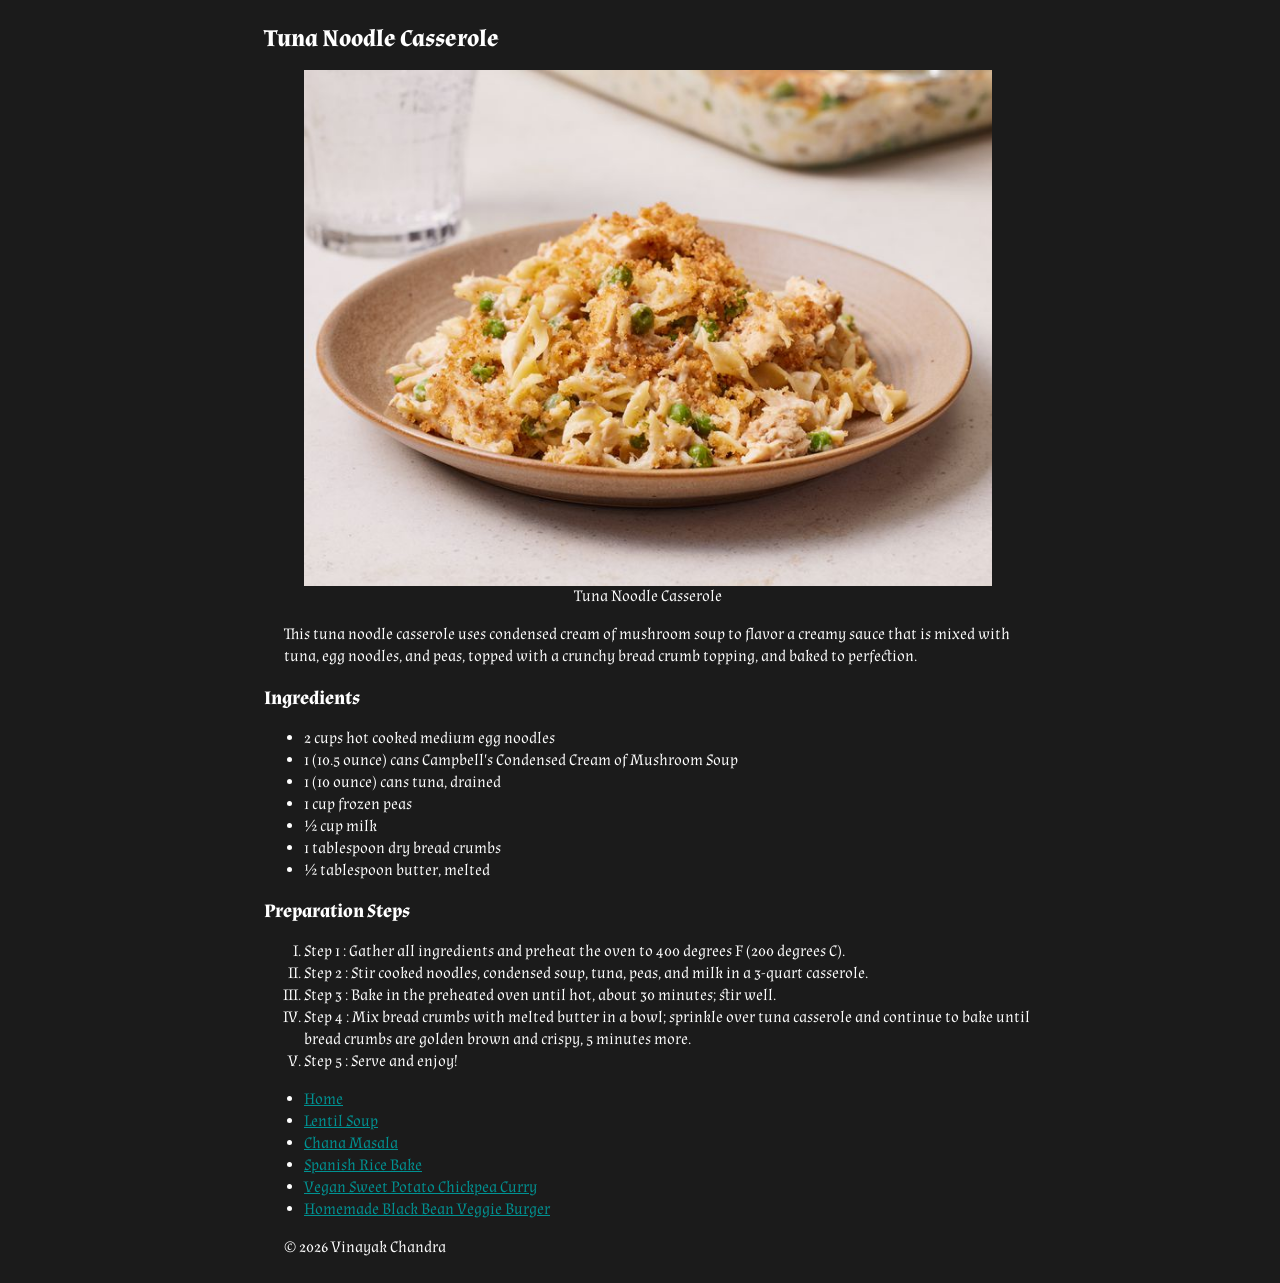
==== recipes/1-tuna-noodle-casserole.html @ 95a4cc54 "Project complete, worst commit history ever. I forgot to commit literally for anyone seeing this com" ====
<!doctype html>
<html lang="en">
  <head>
    <meta charset="UTF-8" />
    <meta name="viewport" content="width=device-width, initial-scale=1.0" />
    <link rel="stylesheet" href="../style.css" />
    <title>Tuna Noodle Casserole - Recipes App</title>
  </head>
  <body>
    <div class="container">
      <header>
        <h2>Tuna Noodle Casserole</h2>
      </header>
      <main>
        <figure>
          <img
            src="../assets/images/1-tuna-noodle-casserole.jpg"
            alt="An Image Of The Dish TUNA NOODLE CASSEROLE"
          />
          <figcaption>Tuna Noodle Casserole</figcaption>
        </figure>

        <p>
          This tuna noodle casserole uses condensed cream of mushroom soup to
          flavor a creamy sauce that is mixed with tuna, egg noodles, and peas,
          topped with a crunchy bread crumb topping, and baked to perfection.
        </p>

        <h3>Ingredients</h3>
        <ul>
          <li>2 cups hot cooked medium egg noodles</li>
          <li>
            1 (10.5 ounce) cans Campbell's Condensed Cream of Mushroom Soup
          </li>
          <li>1 (10 ounce) cans tuna, drained</li>
          <li>1 cup frozen peas</li>
          <li>½ cup milk</li>
          <li>1 tablespoon dry bread crumbs</li>
          <li>½ tablespoon butter, melted</li>
        </ul>

        <h3>Preparation Steps</h3>
        <ol>
          <li>
            Step 1 : Gather all ingredients and preheat the oven to 400 degrees
            F (200 degrees C).
          </li>
          <li>
            Step 2 : Stir cooked noodles, condensed soup, tuna, peas, and milk
            in a 3-quart casserole.
          </li>
          <li>
            Step 3 : Bake in the preheated oven until hot, about 30 minutes;
            stir well.
          </li>
          <li>
            Step 4 : Mix bread crumbs with melted butter in a bowl; sprinkle
            over tuna casserole and continue to bake until bread crumbs are
            golden brown and crispy, 5 minutes more.
          </li>
          <li>Step 5 : Serve and enjoy!</li>
        </ol>
      </main>

      <footer>
        <ul>
          <li>
            <a href="../index.html">Home</a>
          </li>
          <li><a href="./2-lentil-soup.html">Lentil Soup</a></li>
          <li><a href="./3-chana-masala.html">Chana Masala</a></li>
          <li>
            <a href="./4-spanish-rice-bake.html">Spanish Rice Bake</a>
          </li>
          <li>
            <a href="./5-vegan-sweet-potato-chickpea-curry.html"
              >Vegan Sweet Potato Chickpea Curry</a
            >
          </li>
          <li>
            <a href="./6-homemade-black-bean-veggie-burger.html"
              >Homemade Black Bean Veggie Burger</a
            >
          </li>
        </ul>
        <p>&copy; 2026 Vinayak Chandra</p>
      </footer>
    </div>
  </body>
</html>
---- style.css ----
@import url('https://fonts.googleapis.com/css2?family=Poppins:ital,wght@0,100;0,200;0,300;0,400;0,500;0,600;0,700;0,800;0,900;1,100;1,200;1,300;1,400;1,500;1,600;1,700;1,800;1,900&display=swap');
@import url('https://fonts.googleapis.com/css2?family=Poppins:ital,wght@0,100;0,200;0,300;0,400;0,500;0,600;0,700;0,800;0,900;1,100;1,200;1,300;1,400;1,500;1,600;1,700;1,800;1,900&family=Quintessential&display=swap');
@import url('https://fonts.googleapis.com/css2?family=Almendra:ital,wght@0,400;0,700;1,400;1,700&family=Poppins:ital,wght@0,100;0,200;0,300;0,400;0,500;0,600;0,700;0,800;0,900;1,100;1,200;1,300;1,400;1,500;1,600;1,700;1,800;1,900&family=Quintessential&display=swap');

*{
    line-height:22px;
    font-family: 'Almendra';
    /* width: 60vw; */
}
figure{
    display: flex;
    flex-direction: column;
    align-items: center;
    justify-content: center;
}

img{
    width: 100%;
    height: auto;
}

body{
    background-color:#1b1b1b;
    color: white;
    display: flex;
    justify-content: center;
    align-items: center;
    width: 100vw;
}

.container {
    width: clamp(320px, 60vw, 900px);
    margin: 0 auto;
}

a{
    color: rgb(0, 146, 146);
}

p{
    margin-left: 20px;
}

ol{
    list-style:upper-roman ;
}
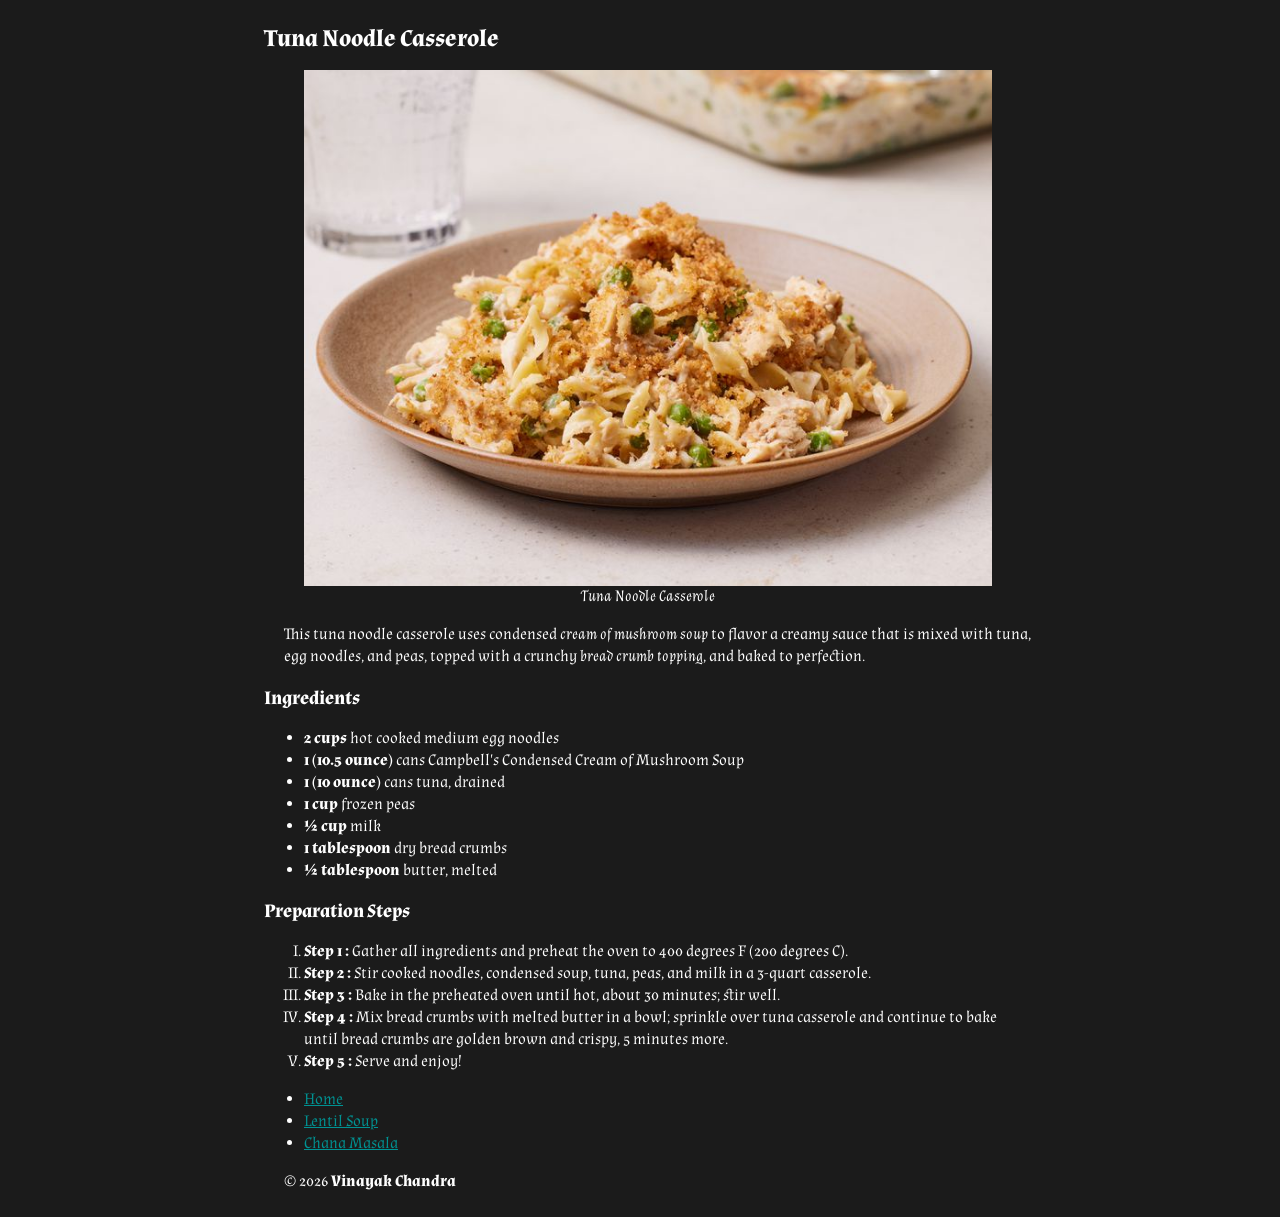
==== commit 0c5192cc: "Used strong and em tags. And removed unnecessary links of cancelled recipes." ====
--- a/recipes/1-tuna-noodle-casserole.html
+++ b/recipes/1-tuna-noodle-casserole.html
@@ -9,7 +9,7 @@
   <body>
     <div class="container">
       <header>
-        <h2>Tuna Noodle Casserole</h2>
+        <h2><strong>Tuna Noodle Casserole</strong></h2>
       </header>
       <main>
         <figure>
@@ -17,48 +17,50 @@
             src="../assets/images/1-tuna-noodle-casserole.jpg"
             alt="An Image Of The Dish TUNA NOODLE CASSEROLE"
           />
-          <figcaption>Tuna Noodle Casserole</figcaption>
+          <figcaption><em>Tuna Noodle Casserole</em></figcaption>
         </figure>
 
         <p>
-          This tuna noodle casserole uses condensed cream of mushroom soup to
-          flavor a creamy sauce that is mixed with tuna, egg noodles, and peas,
-          topped with a crunchy bread crumb topping, and baked to perfection.
+          This tuna noodle casserole uses condensed
+          <em>cream of mushroom soup</em> to flavor a creamy sauce that is mixed
+          with tuna, egg noodles, and peas, topped with a crunchy
+          <em>bread crumb topping</em>, and baked to perfection.
         </p>
 
-        <h3>Ingredients</h3>
+        <h3><strong>Ingredients</strong></h3>
         <ul>
-          <li>2 cups hot cooked medium egg noodles</li>
+          <li><strong>2 cups</strong> hot cooked medium egg noodles</li>
           <li>
-            1 (10.5 ounce) cans Campbell's Condensed Cream of Mushroom Soup
+            <strong>1 (10.5 ounce)</strong> cans Campbell's Condensed Cream of
+            Mushroom Soup
           </li>
-          <li>1 (10 ounce) cans tuna, drained</li>
-          <li>1 cup frozen peas</li>
-          <li>½ cup milk</li>
-          <li>1 tablespoon dry bread crumbs</li>
-          <li>½ tablespoon butter, melted</li>
+          <li><strong>1 (10 ounce)</strong> cans tuna, drained</li>
+          <li><strong>1 cup</strong> frozen peas</li>
+          <li><strong>½ cup</strong> milk</li>
+          <li><strong>1 tablespoon</strong> dry bread crumbs</li>
+          <li><strong>½ tablespoon</strong> butter, melted</li>
         </ul>
 
-        <h3>Preparation Steps</h3>
+        <h3><strong>Preparation Steps</strong></h3>
         <ol>
           <li>
-            Step 1 : Gather all ingredients and preheat the oven to 400 degrees
-            F (200 degrees C).
+            <strong>Step 1 :</strong> Gather all ingredients and preheat the
+            oven to 400 degrees F (200 degrees C).
           </li>
           <li>
-            Step 2 : Stir cooked noodles, condensed soup, tuna, peas, and milk
-            in a 3-quart casserole.
+            <strong>Step 2 :</strong> Stir cooked noodles, condensed soup, tuna,
+            peas, and milk in a 3-quart casserole.
           </li>
           <li>
-            Step 3 : Bake in the preheated oven until hot, about 30 minutes;
-            stir well.
+            <strong>Step 3 :</strong> Bake in the preheated oven until hot,
+            about 30 minutes; stir well.
           </li>
           <li>
-            Step 4 : Mix bread crumbs with melted butter in a bowl; sprinkle
-            over tuna casserole and continue to bake until bread crumbs are
-            golden brown and crispy, 5 minutes more.
+            <strong>Step 4 :</strong> Mix bread crumbs with melted butter in a
+            bowl; sprinkle over tuna casserole and continue to bake until bread
+            crumbs are golden brown and crispy, 5 minutes more.
           </li>
-          <li>Step 5 : Serve and enjoy!</li>
+          <li><strong>Step 5 :</strong> Serve and enjoy!</li>
         </ol>
       </main>
 
@@ -69,21 +71,8 @@
           </li>
           <li><a href="./2-lentil-soup.html">Lentil Soup</a></li>
           <li><a href="./3-chana-masala.html">Chana Masala</a></li>
-          <li>
-            <a href="./4-spanish-rice-bake.html">Spanish Rice Bake</a>
-          </li>
-          <li>
-            <a href="./5-vegan-sweet-potato-chickpea-curry.html"
-              >Vegan Sweet Potato Chickpea Curry</a
-            >
-          </li>
-          <li>
-            <a href="./6-homemade-black-bean-veggie-burger.html"
-              >Homemade Black Bean Veggie Burger</a
-            >
-          </li>
         </ul>
-        <p>&copy; 2026 Vinayak Chandra</p>
+        <p>&copy; 2026 <strong>Vinayak Chandra</strong></p>
       </footer>
     </div>
   </body>
--- a/style.css
+++ b/style.css
@@ -1,46 +1,46 @@
-@import url('https://fonts.googleapis.com/css2?family=Poppins:ital,wght@0,100;0,200;0,300;0,400;0,500;0,600;0,700;0,800;0,900;1,100;1,200;1,300;1,400;1,500;1,600;1,700;1,800;1,900&display=swap');
-@import url('https://fonts.googleapis.com/css2?family=Poppins:ital,wght@0,100;0,200;0,300;0,400;0,500;0,600;0,700;0,800;0,900;1,100;1,200;1,300;1,400;1,500;1,600;1,700;1,800;1,900&family=Quintessential&display=swap');
-@import url('https://fonts.googleapis.com/css2?family=Almendra:ital,wght@0,400;0,700;1,400;1,700&family=Poppins:ital,wght@0,100;0,200;0,300;0,400;0,500;0,600;0,700;0,800;0,900;1,100;1,200;1,300;1,400;1,500;1,600;1,700;1,800;1,900&family=Quintessential&display=swap');
+@import url("https://fonts.googleapis.com/css2?family=Poppins:ital,wght@0,100;0,200;0,300;0,400;0,500;0,600;0,700;0,800;0,900;1,100;1,200;1,300;1,400;1,500;1,600;1,700;1,800;1,900&display=swap");
+@import url("https://fonts.googleapis.com/css2?family=Poppins:ital,wght@0,100;0,200;0,300;0,400;0,500;0,600;0,700;0,800;0,900;1,100;1,200;1,300;1,400;1,500;1,600;1,700;1,800;1,900&family=Quintessential&display=swap");
+@import url("https://fonts.googleapis.com/css2?family=Almendra:ital,wght@0,400;0,700;1,400;1,700&family=Poppins:ital,wght@0,100;0,200;0,300;0,400;0,500;0,600;0,700;0,800;0,900;1,100;1,200;1,300;1,400;1,500;1,600;1,700;1,800;1,900&family=Quintessential&display=swap");
 
-*{
-    line-height:22px;
-    font-family: 'Almendra';
-    /* width: 60vw; */
+* {
+  line-height: 22px;
+  font-family: "Almendra";
+  /* width: 60vw; */
 }
-figure{
-    display: flex;
-    flex-direction: column;
-    align-items: center;
-    justify-content: center;
+figure {
+  display: flex;
+  flex-direction: column;
+  align-items: center;
+  justify-content: center;
 }
 
-img{
-    width: 100%;
-    height: auto;
+img {
+  width: 100%;
+  height: auto;
 }
 
-body{
-    background-color:#1b1b1b;
-    color: white;
-    display: flex;
-    justify-content: center;
-    align-items: center;
-    width: 100vw;
+body {
+  background-color: #1b1b1b;
+  color: white;
+  display: flex;
+  justify-content: center;
+  align-items: center;
+  width: 100vw;
 }
 
 .container {
-    width: clamp(320px, 60vw, 900px);
-    margin: 0 auto;
+  width: clamp(320px, 60vw, 900px);
+  margin: 0 auto;
 }
 
-a{
-    color: rgb(0, 146, 146);
+a {
+  color: rgb(0, 146, 146);
 }
 
-p{
-    margin-left: 20px;
+p {
+  margin-left: 20px;
 }
 
-ol{
-    list-style:upper-roman ;
-}+ol {
+  list-style: upper-roman;
+}
